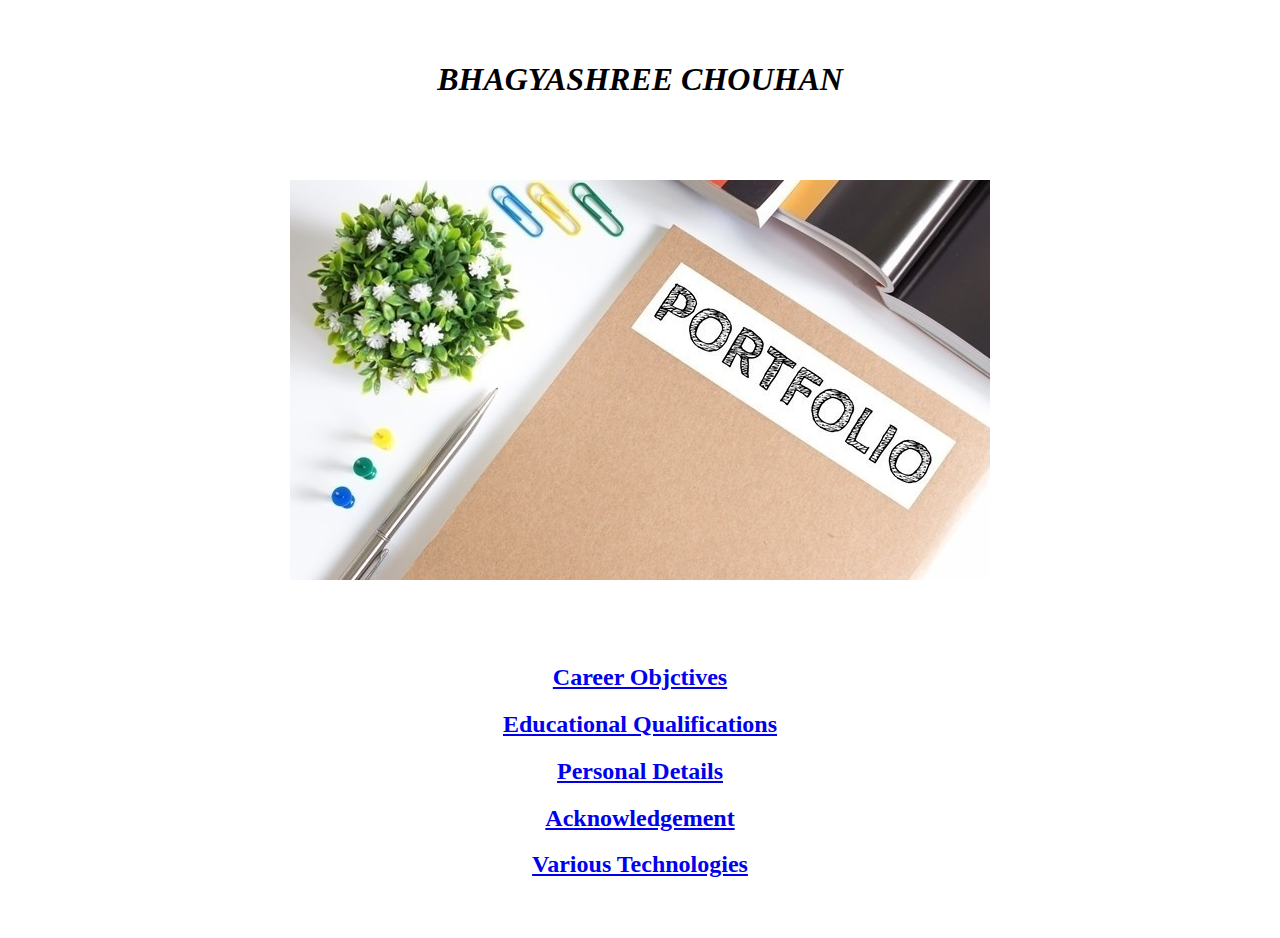
==== portfolio.html @ a60dc544 "initial commit" ====
<!DOCTYPE html>
<html>
    <head>
        <meta charset="UTF-8">
       <title>My Portfolio</title>
        <link rel="stylesheet" href="portfolio.css">
    </head>
    <body>
        <div class="div1">
           <h1>
               <em>BHAGYASHREE CHOUHAN</em>
            </h1>
        </div>
        <div class="div2">
               <img src="./image/picture.jpg"/>
        </div>
        <div class="div3">
            <nav>
                <h2><a href="career.html">Career Objctives</a></h2>
                <h2><a href="Education.html">Educational Qualifications</a></h2>
                <h2><a href="personal.html">Personal Details</a></h2>
                <h2><a href="acknowledgement.html">Acknowledgement</a></h2>
                <h2><a href="technologies.html">Various Technologies</a></h2>
            </nav>
        </div>
      
    </body>
</html>
---- portfolio.css ----
.div1{
    padding: 20px;
    border: cornsilk;
    margin: 20px;
    text-align: center;
}
.div2{
    padding: 20px;
    border: cornsilk;
    margin: 20px;
    text-align: center;
}
.div3{
    padding: 20px;
    border: cornsilk;
    margin: 20px;
    text-align: center;
}
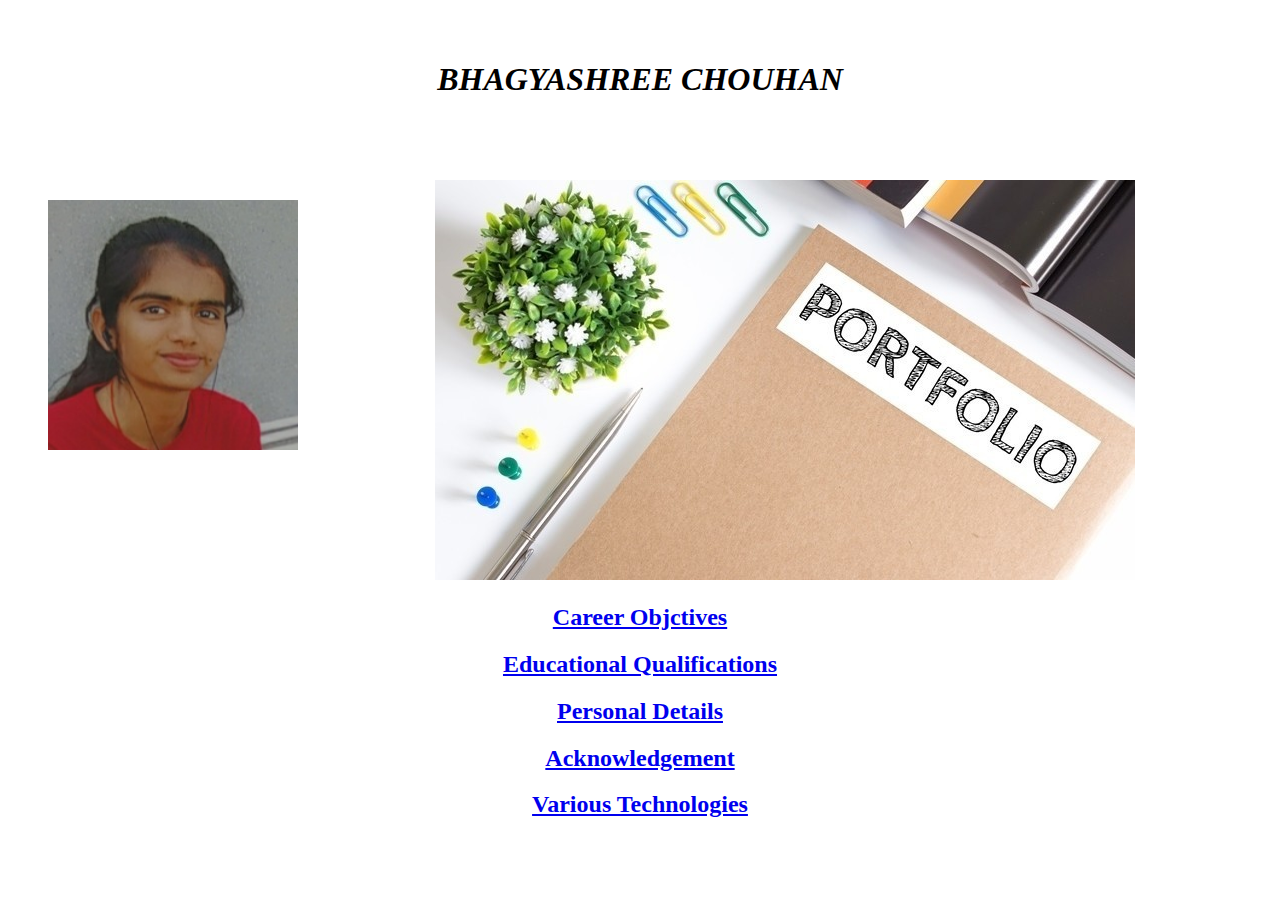
==== commit 0c9a3209: "updated" ====
--- a/portfolio.html
+++ b/portfolio.html
@@ -12,9 +12,10 @@
             </h1>
         </div>
         <div class="div2">
-               <img src="./image/picture.jpg"/>
+               <img src="./image/photo.jpg" width="250px" height="250px"/>
         </div>
         <div class="div3">
+            <img src="./image/picture.jpg"/>
             <nav>
                 <h2><a href="career.html">Career Objctives</a></h2>
                 <h2><a href="Education.html">Educational Qualifications</a></h2>
--- a/portfolio.css
+++ b/portfolio.css
@@ -8,6 +8,7 @@
     padding: 20px;
     border: cornsilk;
     margin: 20px;
+    float: left;
     text-align: center;
 }
 .div3{
